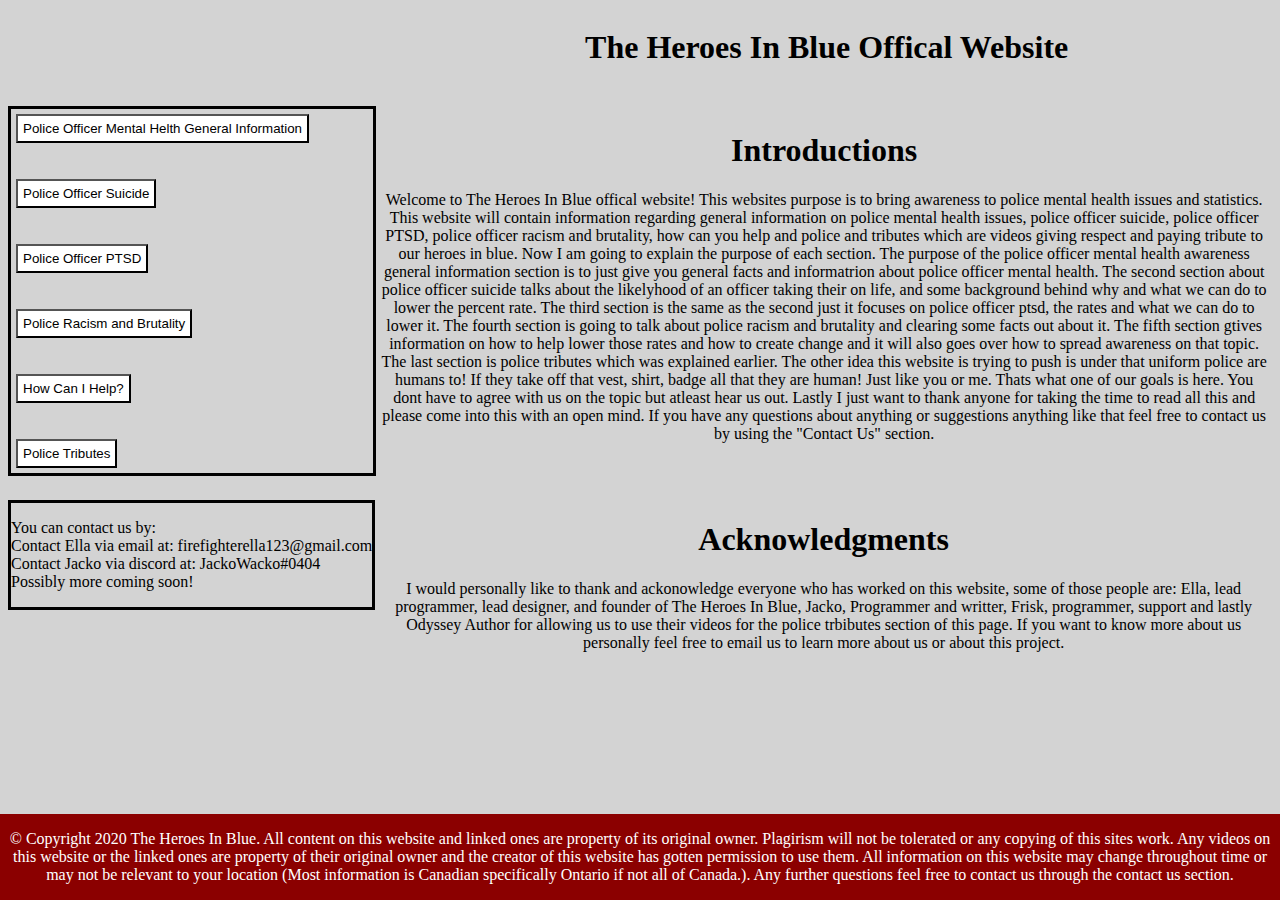
==== index.html @ 590a1d22 "Add files via upload" ====
<html>
	<link href="index.css" rel="stylesheet">
	<head>
		<title>The Heroes In Blue Homepage</title>
	</head>
		<body>
            <div id ="title">
        <h1><a style="opacity:0;">testtesttesddxdddsdssstteqe</a>The Heroes In Blue Offical Website</h1></br>
        </div>

        <div id="navigation">  
            <button class="button button1">Police Officer Mental Helth General Information</button></br></br></br>
            <button class="button button2">Police Officer Suicide</button></br></br></br>
            <button class="button button3">Police Officer PTSD</button><a style="opacity:0;">testtesttedsdi.sddxdddsdsssttesttxe</a></br></br></br>
            <button class="button button4">Police Racism and Brutality</button></br></br></br>
            <button class="button button5">How Can I Help?</button></br></br></br>
            <button class="button button6">Police Tributes</button>
        </div>

        <div id="body">
            <h1>Introductions</h1>
            <p>Welcome to The Heroes In Blue offical website! This websites purpose is to bring awareness to police mental health issues and statistics. This website will contain information regarding general information on police mental health issues, police officer suicide, police officer PTSD, police officer racism and brutality, how can you help and police and tributes which are videos giving respect and paying tribute to our heroes in blue. Now I am going to explain the purpose of each section. The purpose of the police officer mental health awareness general information section is to just give you general facts and informatrion about police officer mental health. The second section about police officer suicide talks about the likelyhood of an officer taking their on life, and some background behind why and what we can do to lower the percent rate. The third section is the same as the second just it focuses on police officer ptsd, the rates and what we can do to lower it. The fourth section is going to talk about police racism and brutality and clearing some facts out about it. The fifth section gtives information on how to help lower those rates and how to create change and it will also goes over how to spread awareness on that topic. The last section is police tributes which was explained earlier. The other idea this website is trying to push is under that uniform police are humans to! If they take off that vest, shirt, badge all that they are human! Just like you or me. Thats what one of our goals is here. You dont have to agree with us on the topic but atleast hear us out. Lastly I just want to thank anyone for taking the time to read all this and please come into this with an open mind. If you have any questions about anything or suggestions anything like that feel free to contact us by using the "Contact Us" section.</br></br></br></p>
        </div>

        <div id="contact">
            <p>You can contact us by:</br>
            Contact Ella via email at: firefighterella123@gmail.com</br>
            Contact Jacko via discord at: JackoWacko#0404</br>
            Possibly more coming soon!</p>
        </div>  
        
        <div id="acknowledgments">
            <h1>Acknowledgments</h1>
            <p>I would personally like to thank and ackonowledge everyone who has worked on this website, some of those people are: Ella, lead programmer, lead designer, and founder of The Heroes In Blue, Jacko, Programmer and writter, Frisk, programmer, support and lastly Odyssey Author for allowing us to use their videos for the police trbibutes section of this page. If you want to know more about us personally feel free to email us to learn more about us or about this project.</p>
        </div>
        
        <div id="footer">
            <p>&copy; Copyright 2020 The Heroes In Blue. All content on this website and linked ones are property of its original owner. Plagirism will not be tolerated or any copying of this sites work. Any videos on this website or the linked ones are property of their original owner and the creator of this website has gotten permission to use them. All information on this website may change throughout time or may not be relevant to your location (Most information is Canadian specifically Ontario if not all of Canada.). Any further questions feel free to contact us through the contact us section.</p>
        </div>
    </body>
</html>
---- index.css ----
body {
    background-color: lightgray;
}
#title {
    text-align: center;
    align-content: center;
    font-weight: bold;
}
#navigation {
    float: left;
    align-content: left;
    text-align: left;
    border-style: solid;
    border-width: 3px;
    transition-duration: 0.4s;
    padding: 5px;
}

#body {
    align-content: center;
    text-align: center;
    padding: 5px;
}

#contact {
    float: left;
    align-content: left;
    text-align: left;
    border-style: solid;
    border-width: 3px;
    clear: both;
}

#acknowledgments {
    align-content: center;
    text-align: center;

}

#footer {
    position: fixed;
    left: 0;
    bottom: 0;
    width: 100%;
    background-color: darkred;
    color: white;
    text-align: center;

}

.button1 {
    background-color: white;
    color: black;
    padding: 5px;
}

.button1:hover {
    background-color: #0a92fa;
    color: white;
}

.button2 {
    background-color: white;
    color: black;
    padding: 5px;
}

.button2:hover {
    background-color: #0a92fa;
    color: white;
}

.button3 {
    background-color: white;
    color: black;
    padding: 5px;
}

.button3:hover {
    background-color: #0a92fa;
    color: white;
}

.button4 {
    background-color: white;
    color: black;
    padding: 5px;
}

.button4:hover {
    background-color: #0a92fa;
    color: white;
}

.button5 {
    background-color: white;
    color: black;
    padding: 5px;
}

.button5:hover {
    background-color: #0a92fa;
    color: white;
}

.button6 {
    background-color: white;
    color: black;
    padding: 5px;
}

.button6:hover {
    background-color: #0a92fa;
    color: white;
}
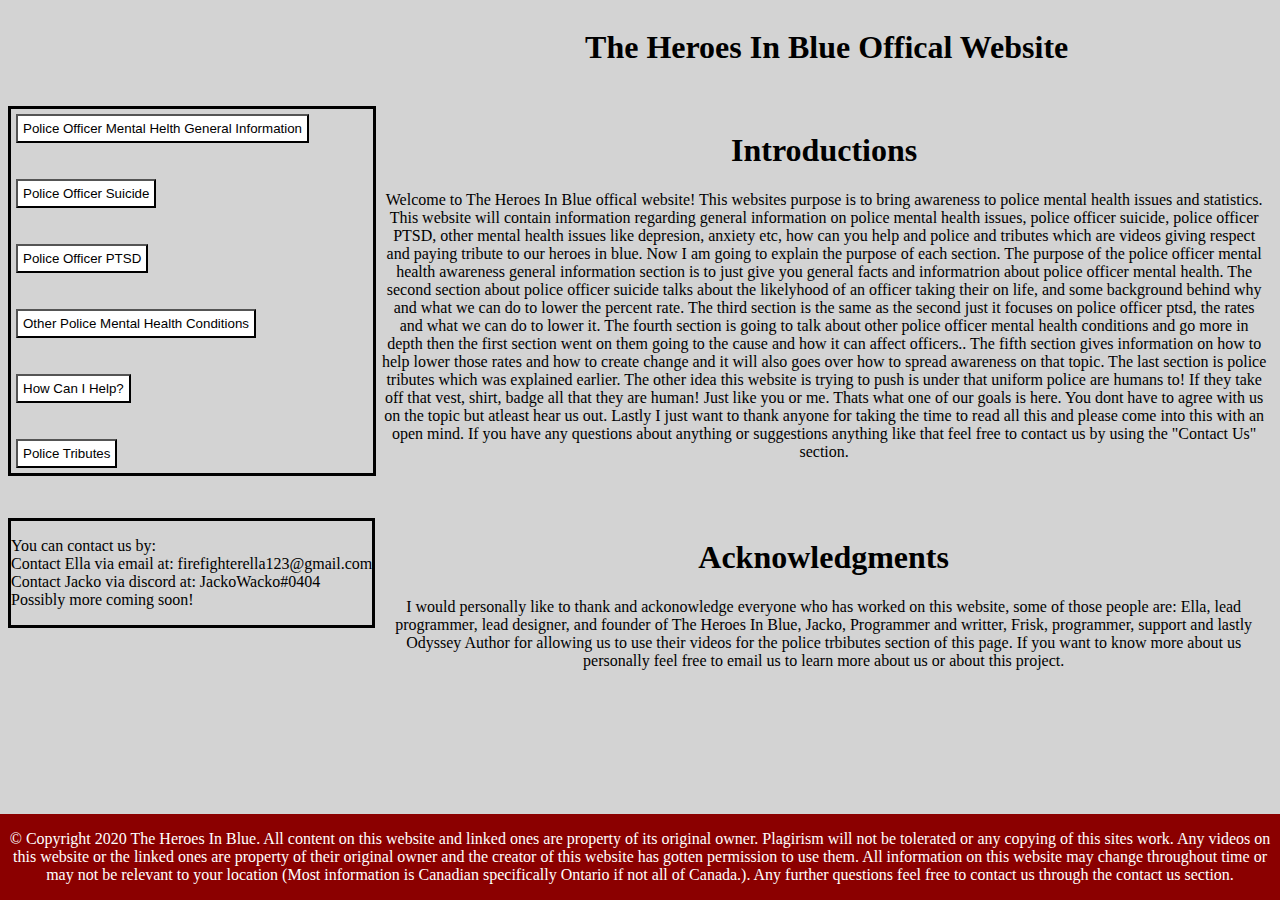
==== commit 73349355: "Add files via upload" ====
--- a/index.html
+++ b/index.html
@@ -9,17 +9,17 @@
         </div>
 
         <div id="navigation">  
-            <button class="button button1">Police Officer Mental Helth General Information</button></br></br></br>
-            <button class="button button2">Police Officer Suicide</button></br></br></br>
-            <button class="button button3">Police Officer PTSD</button><a style="opacity:0;">testtesttedsdi.sddxdddsdsssttesttxe</a></br></br></br>
-            <button class="button button4">Police Racism and Brutality</button></br></br></br>
-            <button class="button button5">How Can I Help?</button></br></br></br>
-            <button class="button button6">Police Tributes</button>
+            <a href="C:\Users\Not ONE\Desktop\The Heroes In Blue\POHGI\pohgi.html"><button class="button button1">Police Officer Mental Helth General Information</button></br></br></br></a>
+            <a href="C:\Users\Not ONE\Desktop\The Heroes In Blue\POS\pos.html"><button class="button button2">Police Officer Suicide</button></br></br></br></a>
+            <a href="C:\Users\Not ONE\Desktop\The Heroes In Blue\PTSD\ptsd.html"><button class="button button3">Police Officer PTSD</button></a><a style="opacity:0;">testtesttedsdi.sddxdddsdsssttesttxe</a></br></br></br>
+            <a href="C:\Users\Not ONE\Desktop\The Heroes In Blue\OMHI\ohmi.html"><button class="button button4">Other Police Mental Health Conditions</button></br></br></br></a>
+            <a href="C:\Users\Not ONE\Desktop\The Heroes In Blue\HCIH\hcih.html"><button class="button button5">How Can I Help?</button></br></br></br></a>
+            <a href="C:\Users\Not ONE\Desktop\The Heroes In Blue\PT\pt.html"><button class="button button6">Police Tributes</button></a>
         </div>
 
         <div id="body">
             <h1>Introductions</h1>
-            <p>Welcome to The Heroes In Blue offical website! This websites purpose is to bring awareness to police mental health issues and statistics. This website will contain information regarding general information on police mental health issues, police officer suicide, police officer PTSD, police officer racism and brutality, how can you help and police and tributes which are videos giving respect and paying tribute to our heroes in blue. Now I am going to explain the purpose of each section. The purpose of the police officer mental health awareness general information section is to just give you general facts and informatrion about police officer mental health. The second section about police officer suicide talks about the likelyhood of an officer taking their on life, and some background behind why and what we can do to lower the percent rate. The third section is the same as the second just it focuses on police officer ptsd, the rates and what we can do to lower it. The fourth section is going to talk about police racism and brutality and clearing some facts out about it. The fifth section gtives information on how to help lower those rates and how to create change and it will also goes over how to spread awareness on that topic. The last section is police tributes which was explained earlier. The other idea this website is trying to push is under that uniform police are humans to! If they take off that vest, shirt, badge all that they are human! Just like you or me. Thats what one of our goals is here. You dont have to agree with us on the topic but atleast hear us out. Lastly I just want to thank anyone for taking the time to read all this and please come into this with an open mind. If you have any questions about anything or suggestions anything like that feel free to contact us by using the "Contact Us" section.</br></br></br></p>
+            <p>Welcome to The Heroes In Blue offical website! This websites purpose is to bring awareness to police mental health issues and statistics. This website will contain information regarding general information on police mental health issues, police officer suicide, police officer PTSD, other mental health issues like depresion, anxiety etc, how can you help and police and tributes which are videos giving respect and paying tribute to our heroes in blue. Now I am going to explain the purpose of each section. The purpose of the police officer mental health awareness general information section is to just give you general facts and informatrion about police officer mental health. The second section about police officer suicide talks about the likelyhood of an officer taking their on life, and some background behind why and what we can do to lower the percent rate. The third section is the same as the second just it focuses on police officer ptsd, the rates and what we can do to lower it. The fourth section is going to talk about other police officer mental health conditions and go more in depth then the first section went on them going to the cause and how it can affect officers.. The fifth section gives information on how to help lower those rates and how to create change and it will also goes over how to spread awareness on that topic. The last section is police tributes which was explained earlier. The other idea this website is trying to push is under that uniform police are humans to! If they take off that vest, shirt, badge all that they are human! Just like you or me. Thats what one of our goals is here. You dont have to agree with us on the topic but atleast hear us out. Lastly I just want to thank anyone for taking the time to read all this and please come into this with an open mind. If you have any questions about anything or suggestions anything like that feel free to contact us by using the "Contact Us" section.</br></br></br></p>
         </div>
 
         <div id="contact">
